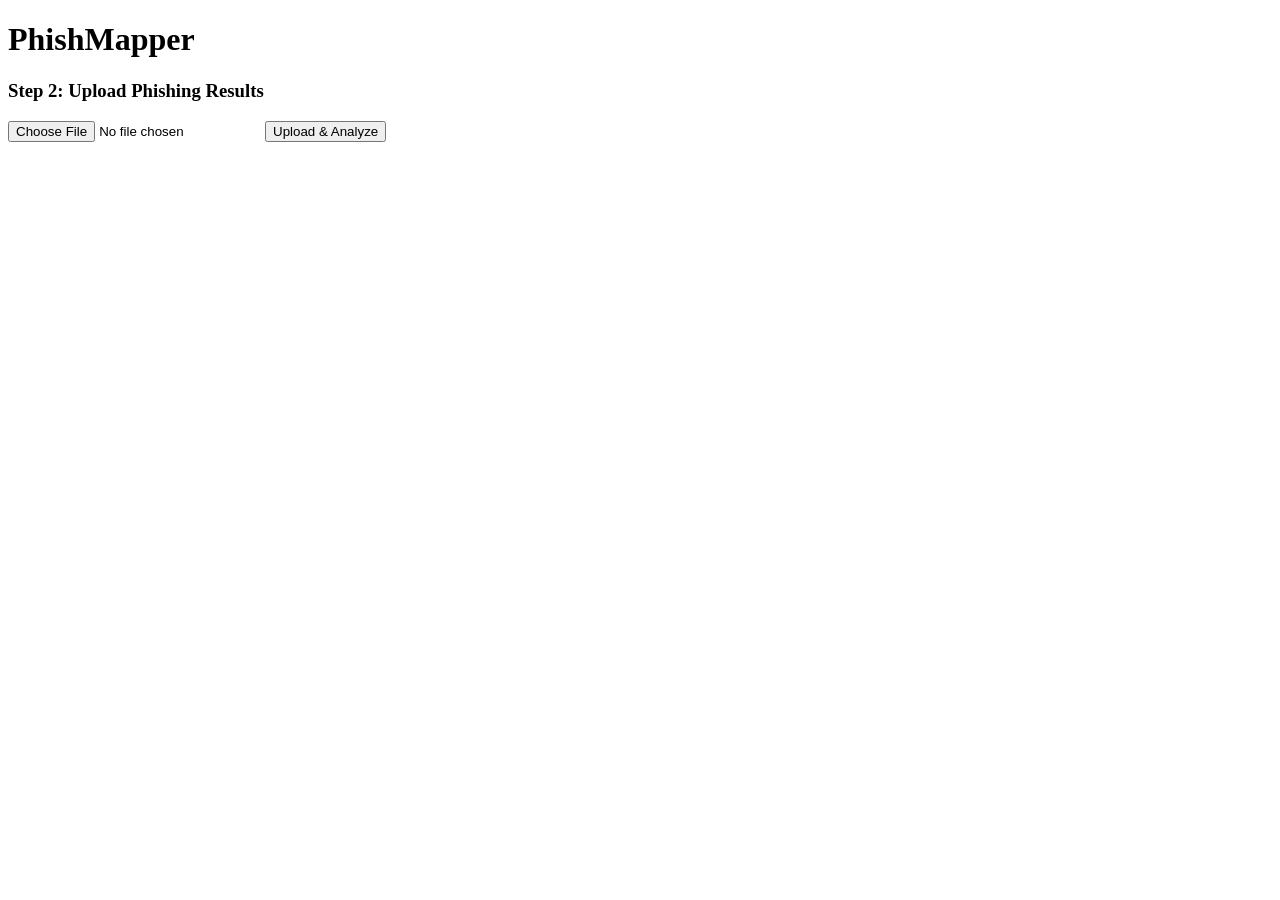
==== templates/upload_phish.html @ 1999784e "added phish merge logic in app.py" ====
<!DOCTYPE html>
<html lang="en">
<head>
    <meta charset="UTF-8">
    <title>Upload Phishing Results</title>
    <link rel="stylesheet" href="{{ url_for('static', filename='styles.css') }}">
</head>
<body>
    <div class="container">
        <h1>PhishMapper</h1>
        <h3>Step 2: Upload Phishing Results</h3>
        <form action="/upload_phish" method="POST" enctype="multipart/form-data">
            <input type="file" name="phishing_file" accept=".xlsx,.xls,.csv" required>
            <button type="submit">Upload & Analyze</button>
        </form>
    </div>
</body>
</html>
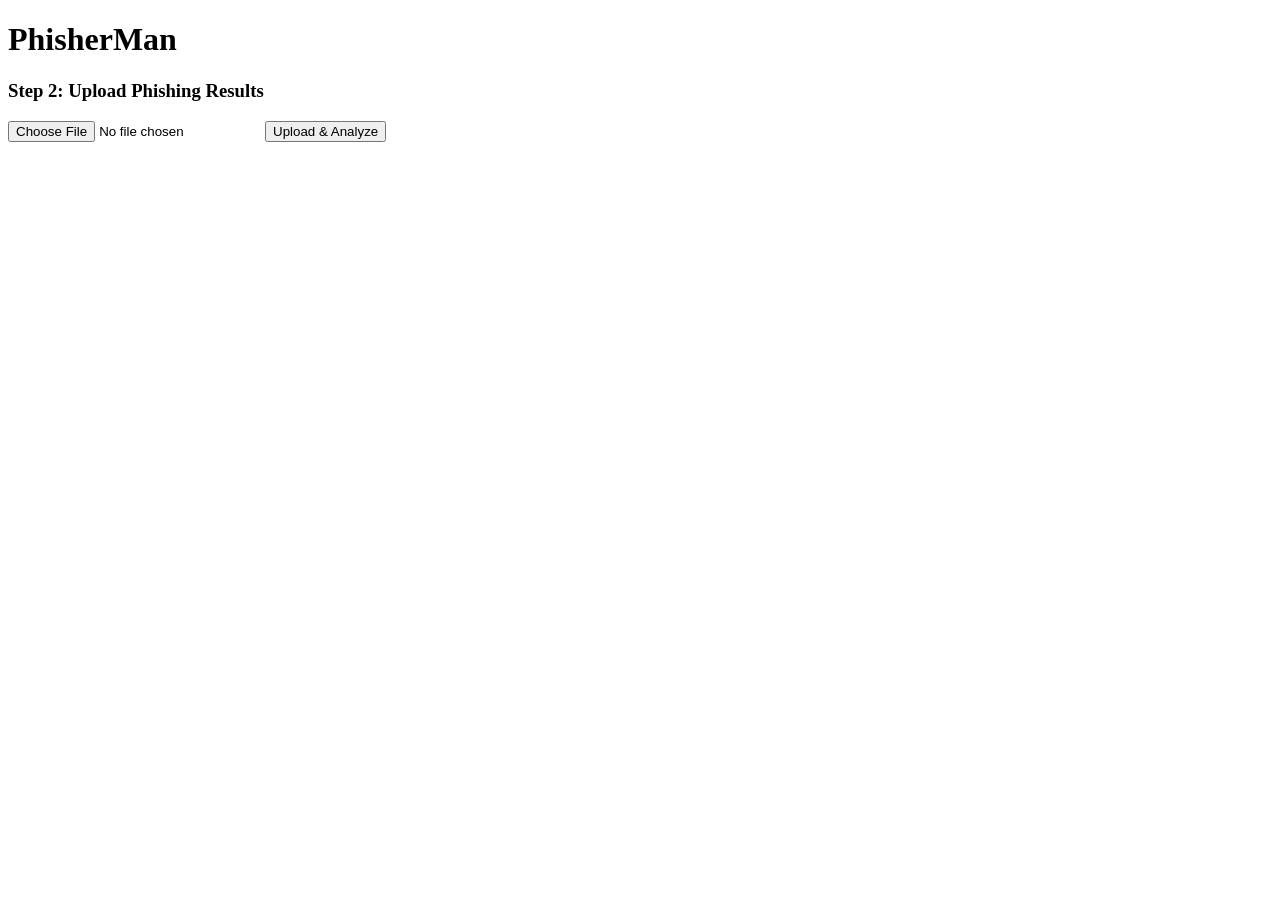
==== commit e69e2f52: "made changes to map using email id as names may be repetitive" ====
--- a/templates/upload_phish.html
+++ b/templates/upload_phish.html
@@ -7,7 +7,7 @@
 </head>
 <body>
     <div class="container">
-        <h1>PhishMapper</h1>
+        <h1>PhisherMan</h1>
         <h3>Step 2: Upload Phishing Results</h3>
         <form action="/upload_phish" method="POST" enctype="multipart/form-data">
             <input type="file" name="phishing_file" accept=".xlsx,.xls,.csv" required>
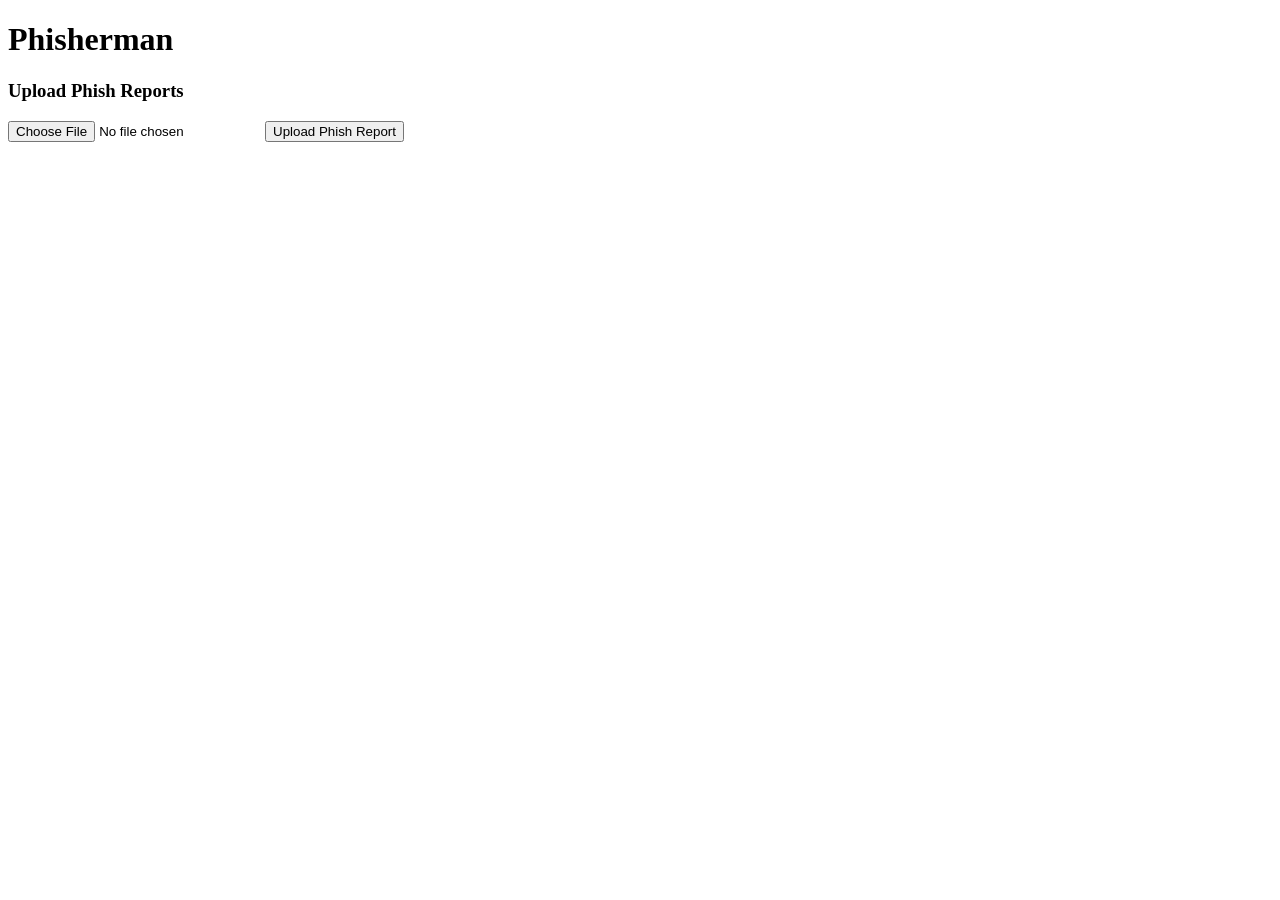
==== commit 289ea01b: "refined logic" ====
--- a/templates/upload_phish.html
+++ b/templates/upload_phish.html
@@ -1,18 +1,17 @@
 <!DOCTYPE html>
-<html lang="en">
+<html>
 <head>
-    <meta charset="UTF-8">
-    <title>Upload Phishing Results</title>
+    <title>Phisherman — Upload Phish Reports</title>
     <link rel="stylesheet" href="{{ url_for('static', filename='styles.css') }}">
 </head>
 <body>
-    <div class="container">
-        <h1>PhisherMan</h1>
-        <h3>Step 2: Upload Phishing Results</h3>
-        <form action="/upload_phish" method="POST" enctype="multipart/form-data">
-            <input type="file" name="phishing_file" accept=".xlsx,.xls,.csv" required>
-            <button type="submit">Upload & Analyze</button>
-        </form>
-    </div>
+<div class="container">
+    <h1>Phisherman</h1>
+    <h3>Upload Phish Reports</h3>
+    <form method="post" enctype="multipart/form-data">
+    <input type="file" name="phish_file" required>
+    <button type="submit">Upload Phish Report</button>
+</form>
+</div>
 </body>
 </html>
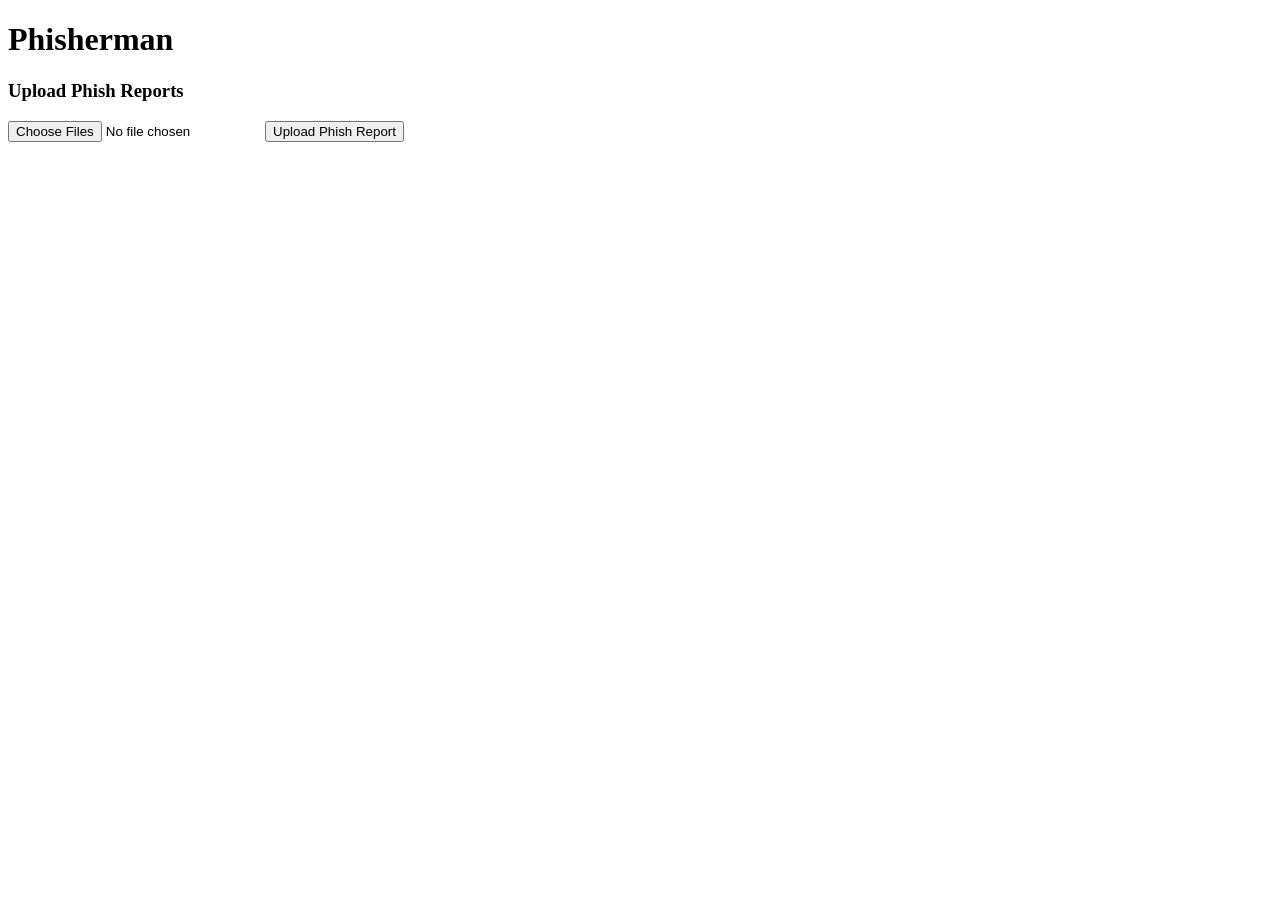
==== commit cbbd92a1: "refined app.py" ====
--- a/templates/upload_phish.html
+++ b/templates/upload_phish.html
@@ -9,7 +9,7 @@
     <h1>Phisherman</h1>
     <h3>Upload Phish Reports</h3>
     <form method="post" enctype="multipart/form-data">
-    <input type="file" name="phish_file" required>
+    <input type="file" name="phish_file" multiple required>
     <button type="submit">Upload Phish Report</button>
 </form>
 </div>
